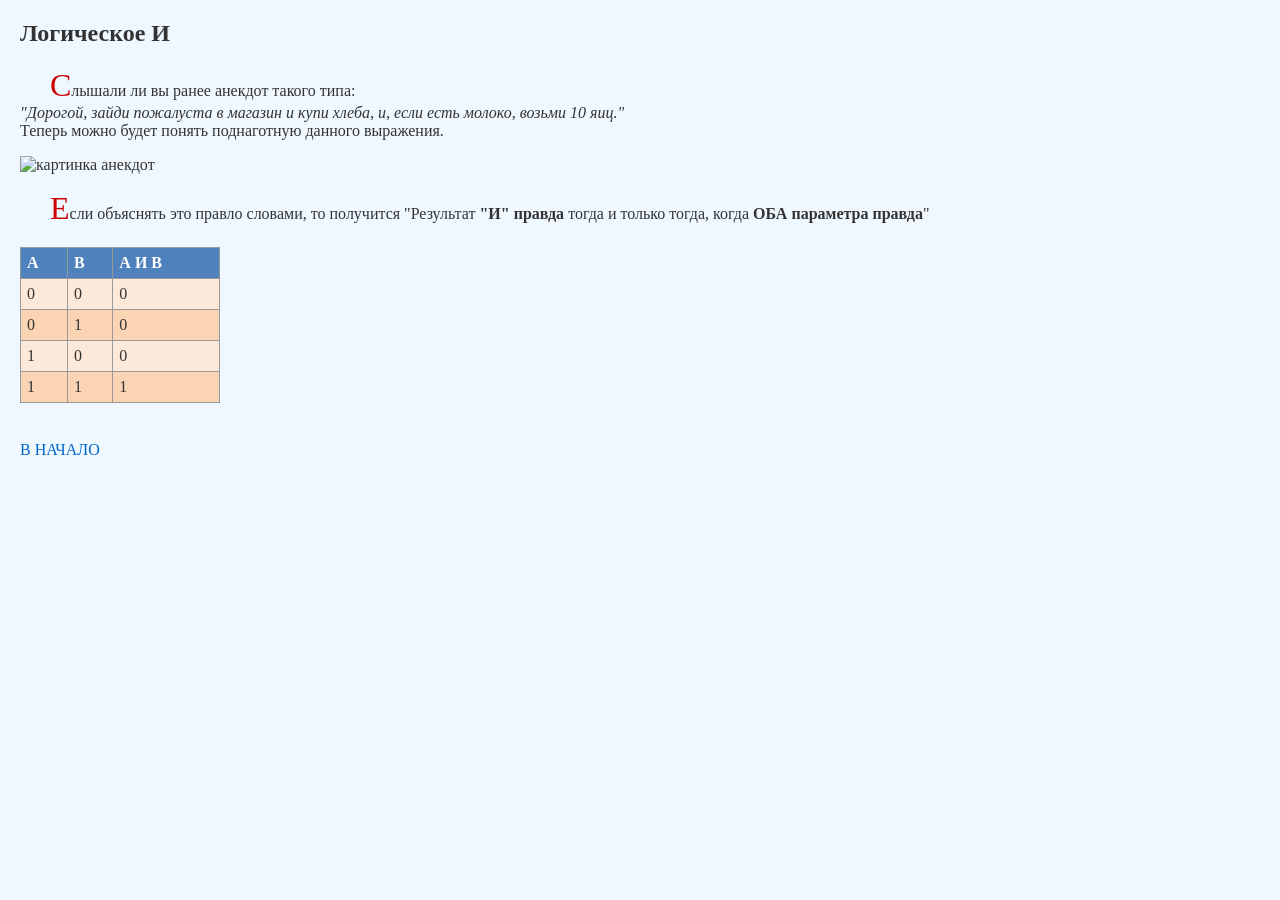
==== and.html @ 8f0a9956 "upload files" ====
<!DOCTYPE html>
<html lang="ru">
    <head>
        <meta charset="utf-8">
        <title>Оператор И</title>
        <link rel="stylesheet" href="style.css">
    </head>
    <body>
        <h2 id="AND">Логическое И</h2>
        <p>
            Слышали ли вы ранее анекдот такого типа:<br> 
            <i>"Дорогой, зайди пожалуста в магазин и купи
            хлеба, и, если есть молоко, возьми 10 яиц."</i><br>
            Теперь можно будет понять поднаготную данного выражения. 
        </p>
        <img src="img/joke.png" alt="картинка анекдот" width="150" height="150">
        <p>
            Если объяснять это правло словами, то получится
            "Результат <b>"И" правда</b> тогда и только тогда, когда <b>ОБА
            параметра правда</b>"
        </p>
        <table>
            <tr>
                <th>A</th>
                <th>B</th>
                <th>А И В</th>
            </tr>
            <tr>
                <td>0</td>
                <td>0</td>
                <td>0</td>
            </tr>
            <tr>
                <td>0</td>
                <td>1</td>
                <td>0</td>
            </tr>
            <tr>
                <td>1</td>
                <td>0</td>
                <td>0</td>
            </tr>
            <tr>
                <td>1</td>
                <td>1</td>
                <td>1</td>
            </tr>
        </table>
        <br>
        <a href="introdution.html">В НАЧАЛО</a>
    </body>
</html>
---- style.css ----
body {
    background-color: #f0f8ff;
    background-image: url("img/background.png");
    background-attachment: fixed;
    background-size: cover;
    font-size: 16px;
    color: #333333;
    font-family: 'Times New Roman', Times, serif;
    margin: 20px;
}

/* Ссылки */
a:link {
    color: #0066cc;
    text-decoration: none;
}
a:visited {
    color: #663399;
    text-decoration: none;
}
a:active {
    color: #ff0000;
    text-decoration: underline;
}
a:hover {
    color: #ff6600;
    text-decoration: underline;
}

/* Абзацы */
p {
    text-align: justify;
    text-indent: 30px;
}
p::first-letter {
    font-size: 2em;
    color: #cc0000;
}

/* Кнопки */
.btn {
  -webkit-border-radius: 60px;
  -moz-border-radius: 60px;
  border-radius: 60px;
  -webkit-box-shadow: 0px 1px 8px #666666;
  -moz-box-shadow: 0px 1px 8px #666666;
  box-shadow: 0px 1px 8px #666666;
  font-family: Arial;
  color: #000000;
  font-size: 16px;
  background: #edb6ed;
  padding: 10px 20px 10px 20px;
  border: solid #ffffff 2px;
  text-decoration: none;
}
.btn:hover {
  background: #c280c2;
  text-decoration: none;
}


/* Украшаем все таблицы */
table {
    border-collapse: collapse;
    width: 200px;
    margin: 20px 0;
}
table tr:nth-child(even) {
    background-color: rgb(253, 233, 217);
}
table tr:nth-child(odd) {
    background-color: rgb(251, 212, 180);
}
table tr:first-child {
    background-color: rgb(79, 129, 189);
    color: white;
}
table th,
table td {
    border: 1px solid #999;
    padding: 6px;
    text-align: left;
}


/* Доукрашение таблицы продуктов*/
table.product td:first-child {
    text-align: left;
    font-weight: bold;
    background-color: rgb(184, 204, 228);
}


/* Украшение таблицы погоды */
table.weather {
    border-collapse: collapse;
    table-layout: fixed;      
    width: 300px;             
    margin: 20px;       
    background-color: #ffffff;
    font-family: "Times New Roman", Times, serif;
    font-size: 20px;
}

table.weather th,
table.weather td {
    width: 100px;
    padding: 5px 0;
    border: none;             
    text-align: center;
    background-color: #ffffff;
}

table.weather th {
    background-color: rgb(0, 151, 185); 
    color: #ffffff;
    font-weight: normal;
    border-right: 3px solid #ffffff; 
    padding: 2px 0;
}

table.weather th:last-child {
    border-right: none;
}

table.weather td img {
    width: 100px;
    height: auto;
    display: block;
    margin: 0 auto;
}
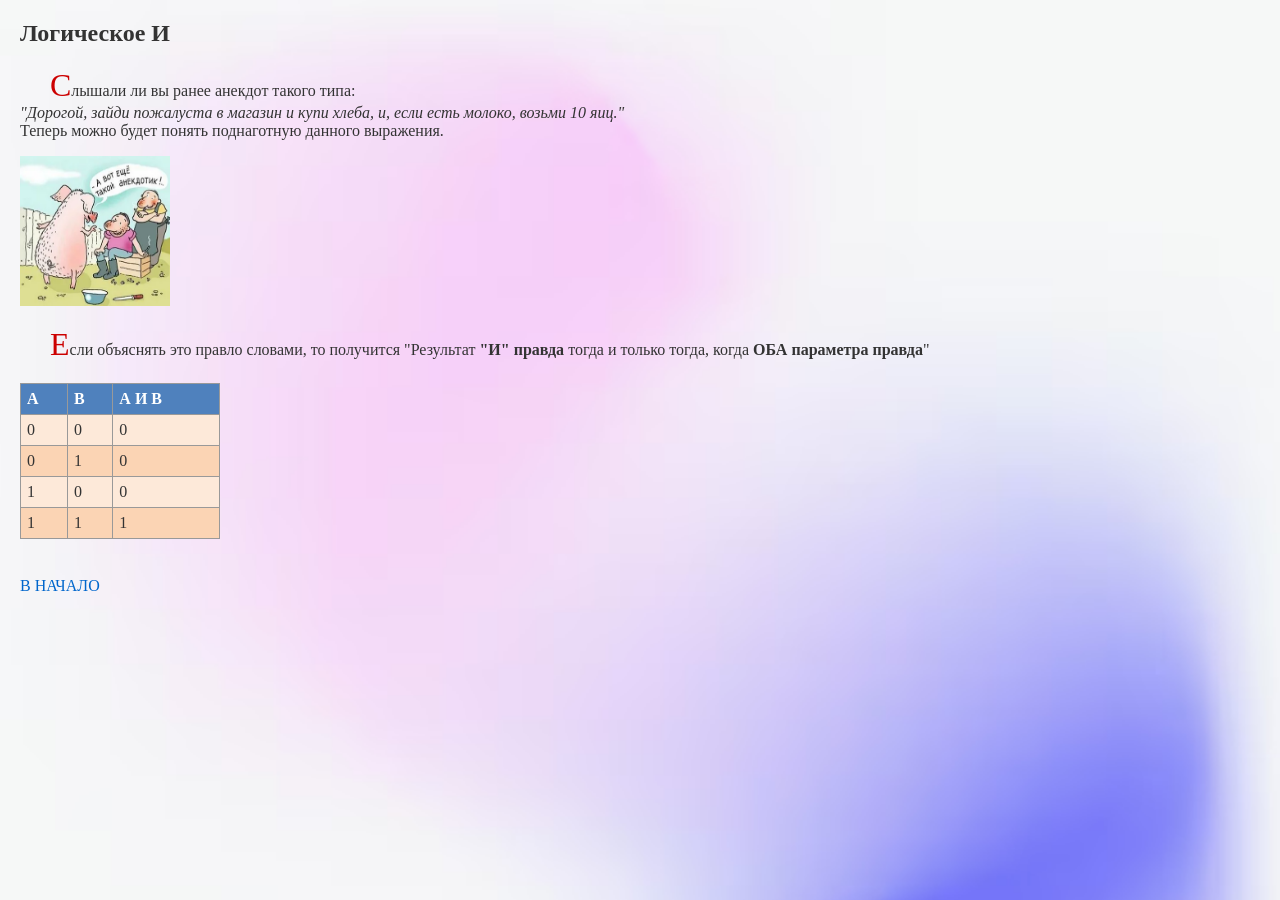
==== commit 95afebf3: "Update and.html" ====
--- a/and.html
+++ b/and.html
@@ -47,6 +47,6 @@
             </tr>
         </table>
         <br>
-        <a href="introdution.html">В НАЧАЛО</a>
+        <a href="index.html">В НАЧАЛО</a>
     </body>
-</html>+</html>
